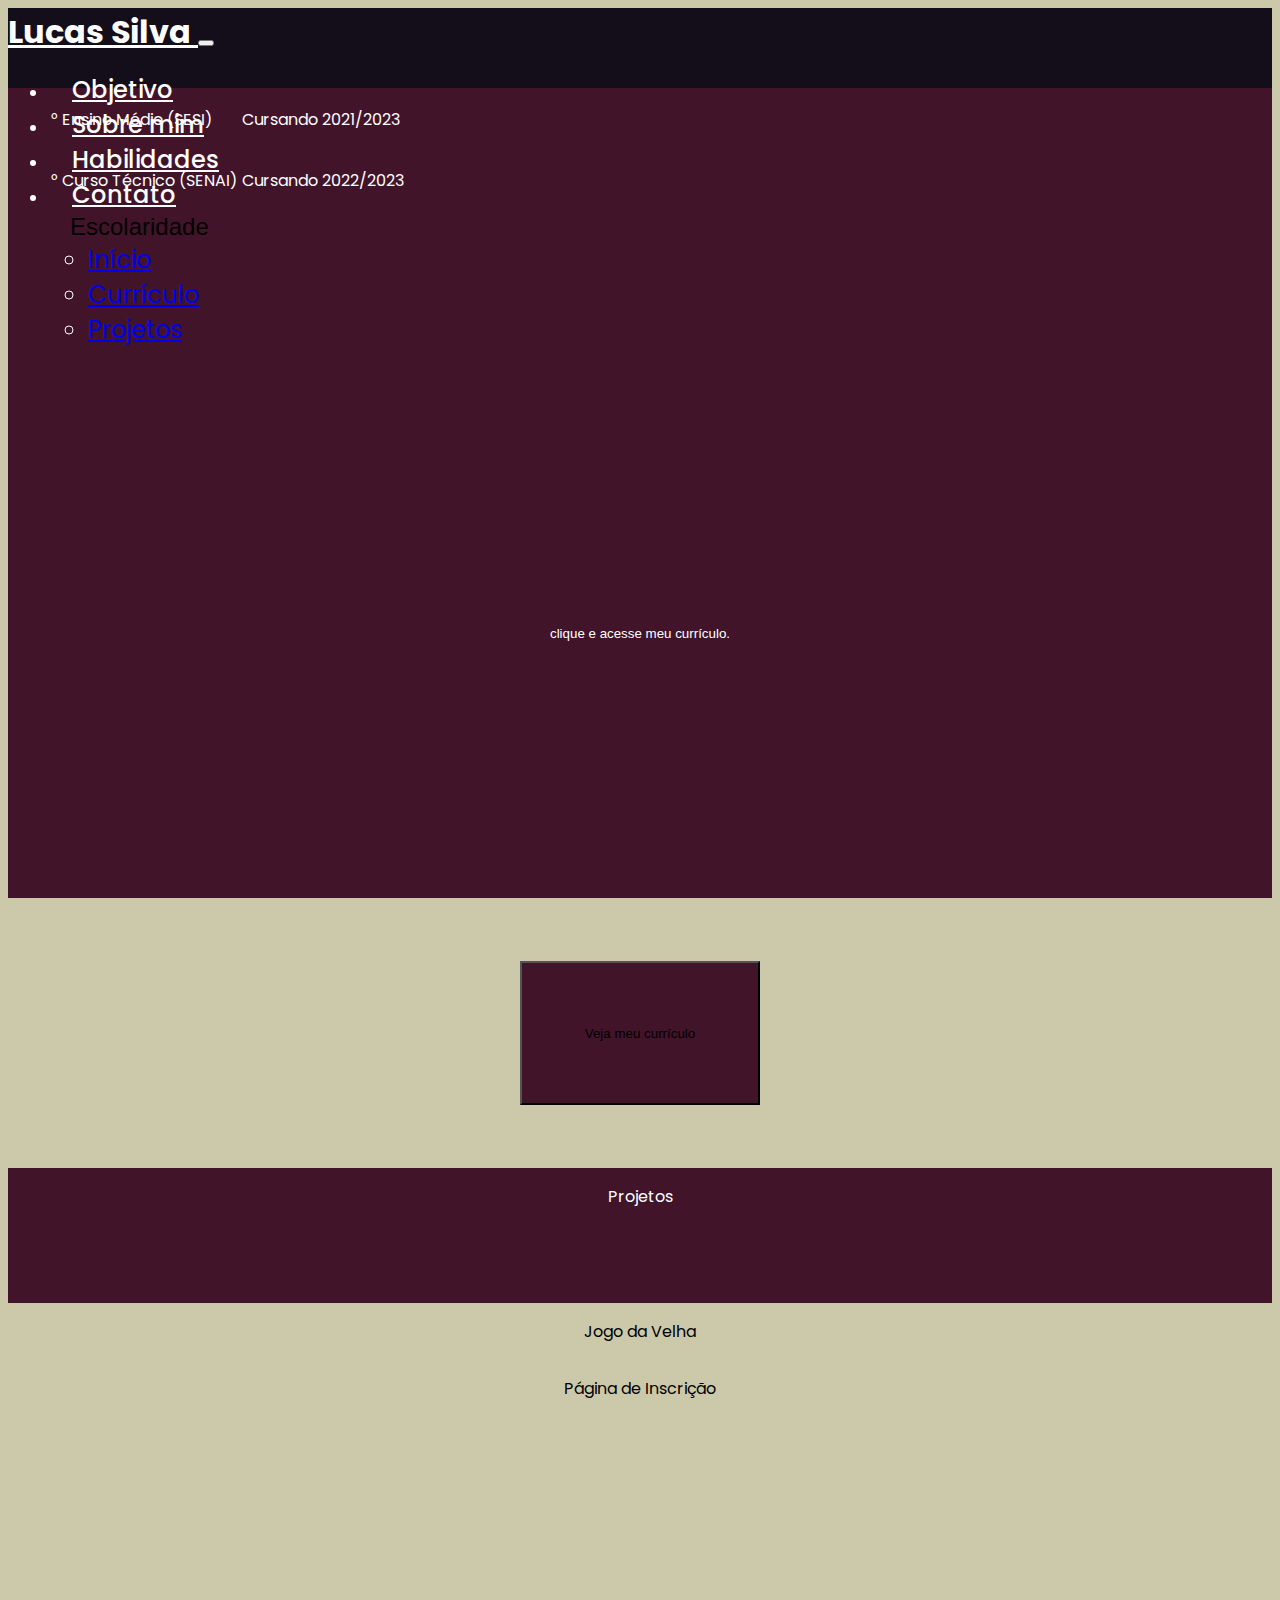
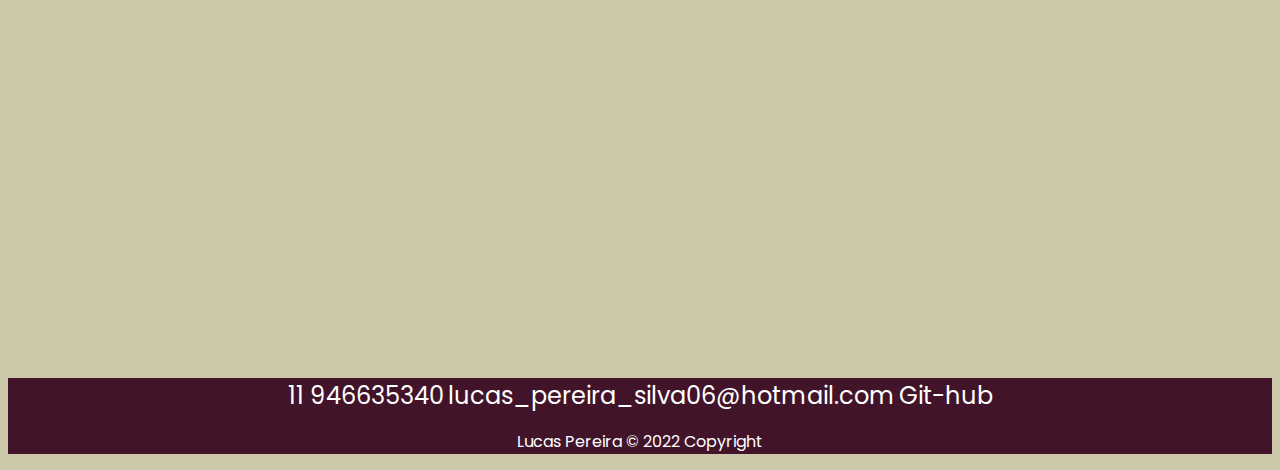
==== escolaridade.html @ afec56b7 "menu" ====
<!DOCTYPE html>
<html lang="pt-br">
	<head>
		<meta charset="UTF-8" />
		<meta http-equiv="X-UA-Compatible" content="IE=edge" />
		<meta name="viewport" content="width=device-width, initial-scale=1.0" />
		<title>Escolaridade</title>
		<link
			href="https://cdn.jsdelivr.net/npm/bootstrap@5.0.2/dist/css/bootstrap.min.css"
			rel="stylesheet"
			integrity="sha384-EVSTQN3/azprG1Anm3QDgpJLIm9Nao0Yz1ztcQTwFspd3yD65VohhpuuCOmLASjC"
			crossorigin="anonymous"
		/>
		<link rel="stylesheet" href="css/style.css" />
	</head>

	<body>
		<header id="home2">
			<nav class="navbar navbar-expand-lg navbar-light teste_background" id="nav">
				<div class="container">
					<a class="navbar-brand fw-bold" href="../portifolio#home" id="title"> Lucas Silva </a>
					<button
						class="navbar-toggler"
						type="button"
						data-bs-toggle="collapse"
						data-bs-target="#navbarNav"
						aria-controls="navbarNav"
						aria-expanded="false"
						aria-label="Toggle navigation"
					>
						<span class="navbar-toggler-icon teste_cor"></span>
					</button>
					<div class="collapse navbar-collapse" id="navbarNav">
						<ul class="navbar-nav">
							<li class="nav-item">
								<a class="nav-link" aria-current="page" href="../portifolio/index.html#home"
									>Objetivo</a
								>
							</li>
							<li class="nav-item">
								<a class="nav-link" href="../portifolio/index.html#sobre"> Sobre mim</a>
							</li>
							<li class="nav-item">
								<a class="nav-link" href="../portifolio/index.html#skills">Habilidades</a>
							</li>
							<li class="nav-item">
								<a class="nav-link" href="../portifolio/index.html#information"
									>Contato</a
								>
							</li>
							<div class="dropdown">
								<button class="btn btn-secondary dropdown-toggle submenu" type="button" id="dropdownMenuButton2" data-bs-toggle="dropdown" aria-expanded="false">
									Escolaridade
								</button>
								<ul class="dropdown-menu dropdown-menu-dark subsub" aria-labelledby="dropdownMenuButton2">
									<li><a class="dropdown-item active " href="../portifolio/escolaridade.html#inicio">Início</a></li>
									<li><a class="dropdown-item " href="../portifolio/escolaridade.html#meu_curriculo">Currículo</a></li>
									<li><a class="dropdown-item " href="../portifolio/escolaridade.html#meus_projetos">Projetos</a></li>
									
								</ul>
							</div>
						</ul>
					</div>
				</div>
			</nav>
			<section class="escolaridade w-100 mt-3">
				<div class="container" id="inicio">
					<div class="row">
						<table>
							<tr>
								<td>
									<p class="fs-3 tabela mt-5 esquerda" >° Ensino Médio (SESI)</p>
								</td>

								<td>
									<p class="fs-3 text-end tabela mt-5 direita">Cursando 2021/2023</p>
								</td>
							</tr>
							<tr>
								<td>
									<p class="fs-3 tabela mt-5 esquerda">° Curso Técnico (SENAI)</p>
								</td>
								<td>
									<p class="fs-3 text-end tabela mt-5 direita">Cursando 2022/2023</p>
								</td>
							</tr>
						</table>

						<div>
							<p class="fs-4 texto_escolaridade ">
								<button class="link_curriculo"> <a href="../portifolio/pdf/Meu_curriculo.pdf" class="link_curriculo2">clique e acesse meu currículo.</a>  </button>
							</p>
						</div>
					</div>
				</div>
			</section>
		</header>

		<!-- Começando o curriculo -->

		<section>
			<div class="container curriculo " id="meu_curriculo">
				<!-- Colocar o Curriculo -->
				<a href="../portifolio/pdf/Meu_curriculo.pdf" class="texto_curriculo cor_curriculo " target="_blank"> 
					<button type="button" class="btn btn-secondary btn-lg tamanho_botao teste_curriculo"> Veja meu currículo</button>
				</a>
				
				
			</div>
		</section>

		<!-- começando o projetos -->
		<section class="projetinhos" id="meus_projetos">
			<section class="cor_projetos">
				<div class="container meus_projetos">
					<p class="fs-2 mt-5 fw-bold light cor_projetos2">Projetos</p>
				</div>
			</section>

			<section>
				<div class="container projetinhos">
					<div class="row responsivo_projetinhos">
						<div class="col-6 teste_margem">
							<p class="fs-3 texto-projetos fw-bolder">Jogo da Velha</p>
							<a href="https://lucaspereira1406.github.io/jogo-da-velha/" target="_blank" class="repositorios img-fluid rounded"
								><img src="../portifolio/img/jogo_velha.png" alt=""
							/></a>
						</div>
						<div class="col-6">
							<p class="fs-3 texto-projetos fw-bolder">Página de Inscrição</p>
							<a href="#" class="repositorios img-fluid rounded"
								><img src="../portifolio/img/pag_inscricao.png" alt=""
							/></a>
						</div>
					</div>
				</div>
			</section>
		</section>

		<section class="partedeestetica"></section>

		<!-- rodapé -->
		<footer class="rodape d-flex" id="information">
			<div
				class="container d-flex justify-content-between align-items-center mt-4 teste_rodape"
			>
				<a href="tel:+5511946635340" class="link-rodape distancia">11 946635340</a>

				<a href="mailto:lucas_pereira_silva06@hotmail.com" class="link-rodape distancia"
					>lucas_pereira_silva06@hotmail.com</a
				>
				<a href="https://github.com/lucaspereira1406" class="link-rodape distancia"
					>Git-hub</a
				>
			</div>
			
				<p class="text-center p-3 copy""> Lucas Pereira © 2022 Copyright</p> 
			
		</footer>

		<script src="js/javascript2.js"></script>
		<script
			src="https://cdn.jsdelivr.net/npm/@popperjs/core@2.9.2/dist/umd/popper.min.js"
			integrity="sha384-IQsoLXl5PILFhosVNubq5LC7Qb9DXgDA9i+tQ8Zj3iwWAwPtgFTxbJ8NT4GN1R8p"
			crossorigin="anonymous"
		></script>
		<script
			src="https://cdn.jsdelivr.net/npm/bootstrap@5.0.2/dist/js/bootstrap.min.js"
			integrity="sha384-cVKIPhGWiC2Al4u+LWgxfKTRIcfu0JTxR+EQDz/bgldoEyl4H0zUF0QKbrJ0EcQF"
			crossorigin="anonymous"
		></script>
	</body>
</html>
---- css/style.css ----
@import url("https://fonts.googleapis.com/css2?family=Poppins:wght@200&display=swap");
@import url(color.css);
body {
	font-family: "Poppins", sans-serif;
	background-color: #ccc9aa;
}
* {
	box-sizing: border-box;
}

/* header{
    height: 100vh;
    width: 100%;
    flex-wrap: wrap;
    background-image: url(../img/principal\ .png); 
    background-size: cover;
    color: var(--white);
} */
.teste {
	height: 100vh;
	width: 100%;
	flex-wrap: wrap;
	background-image: url(../img/principal\ .png);
	background-size: cover;
	color: var(--white);
}

#title {
	font-size: 2em;
	font-weight: bold;
	color: var(--white);
}
.home {
	display: flex;
	flex-direction: column;
	height: 50vh;
	align-items: center;
}
.js_menu{
	background-color: #140d1a;
}
.navbar>.container{
	background-color: #140d1a;
}

#cargo {
	font-family: "Poppins";
	font-style: normal;
	font-weight: 700;
	font-size: 48px;
	line-height: 72px;
	display: flex;
	align-items: center;
	text-align: center;

	color: #000000;
}
#navbarNav {
	justify-content: flex-end;
	color: #fff;
}
.dropdown-menu-dark .dropdown-item.active{
	background-color: transparent;
}

.submenu{
	display: flex;
	justify-content: center;
	align-items: center;
	text-align: center;

	background-color: transparent;
	text-decoration: none;
	border: none;
	outline: none;
	font-size: 1.5rem;
	margin-left: 1rem;

}
.submenu:hover{
	background-color: transparent;
	
}
.submenu:focus{
	background-color: transparent;
	border: none;
}

.subsub{
	background-color: transparent;
	text-decoration: none;
	font-size: 1.5rem;
}
.nav-link {
	color: var(--white) !important  ;
	font-size: 1.5em;
	font-weight: 500;
	margin-left: 1.5rem;
}
.nav-link:hover {
	transform: scale(1.2, 1.2);
	transition: ease-in-out 0.2s;
}
.cargo {
	height: 90vh;

	display: flex;
	flex-direction: column;
	justify-content: center;
	align-items: center;
}
.bordinha {
	border: 3px solid #42142a ;
	padding: 1rem;
	animation: fade-in 2s normal;
	flex-wrap: wrap;
}
@media (max-width:347){
	.display-1{
		font-size: 64px;
	}
	.bemvindo{
		font-size: 64px;
	}
}
.funcao {
	font-size: 2rem;
	animation: fade-in 2s normal;
}
@keyframes fade-in {
	from {
		opacity: 0;
	}
	to {
		opacity: 1;
	}
}

/* sobre mim */

.coluna-esquerda {
	height: 100vh;
	display: flex;
	flex-direction: column;
	justify-content: center;
	align-items: center;
	animation: fade-in 2s normal;
}
.descricao {
	display: flex;
	text-align: center;
	font-size: 1.5rem;
}
.coluna-direita {
	height: 100vh;
	display: flex;
	flex-direction: column;
	justify-content: center;
	align-items: center;
}
/* SKILLS COM @MEDIA */
@media (max-width:521px){
	.responsivo_sobre{
		display: flex;
		flex-direction: column;
		flex-wrap: wrap;
		justify-content: center;
		align-items: center;
		
		
	}
	.coluna-direita{
		justify-content: flex-start;
		height: 60vh;
	}
		
	
	
}
@media (max-width:471px){
	.responsivo_sobremim{
		display: flex;
		text-align: center;
		align-items: center;
		justify-content: center;
	}
}

/* skills */

.experiencia {
	background-color: #42142a;
	height: 70vh;
	width: 100%;
	animation: fade-in 2s normal;
}
.alinhamento {
	display: flex;
	flex-direction: column;
	justify-content: flex-start;
	align-items: center;
}
.list-group-item {
	background-color: #42142a;
	border: none;
	color: var(--white);
	text-align: center;
	font-size: 1.5rem;
	font-weight: 400;
}
.tamanho-fonte {
	font-size: 2.5rem;
	font-weight: bold;
	color: var(--white);
}
.skill {
	color: var(--white);
	font-weight: bold;
	font-size: 3rem;
	margin-bottom: 2rem;
}
@media (max-width:390px){

	.conhecimento{
		font-size: 2rem;
	}

}

.lista-dupla {
	display: flex;
	align-items: center;
}
/* SKILLS COM @MEDIA */
@media (max-width:769px){
	
	.experiencia{
		height: 150vh;
	}
	.responsivo_media{
		width: 100%;
		justify-content: center;
		align-items: center;
		flex-direction: column;
		flex-wrap: wrap;
		margin-bottom: 1rem ;
		
	}
	.alinhamento{
		margin-bottom: 3rem;
		
	}
}
@media (max-width:491px){
	.alinhamento{
		flex-direction: column;
		width: 100%;
		
	}
	.responsivo_media{
		flex-direction: column;
		width: 100%;
	}
}

/* curriculo */
.partedeestetica {
	color: #ccc9aa;
	height: 20vh;
	width: 100%;
}
.link_curriculo{
	text-decoration: none;
	background-color: transparent;
	border: none;
	
}
.link_curriculo2{
	text-decoration: none;
	color: white;
}
.link_curriculo2:hover{
	color: white;
}

/* Começando o rodapé */
.rodape {
	background-color:#42142a;
	text-align: center;
	width: 100%;
}
.link-rodape {
	color: var(--white);
	text-decoration: none;
	font-size: 1.5rem;
}
.link-rodape:hover {
	transform: scale(1.2, 1.2);
	transition: ease-in-out 0.2s;
	color: var(--preto);
}
@media (max-width:993px) {
	.rodape{
		display: flex;
		height: 73vh;
		justify-content: center;
		align-items: center;

		flex-direction: column;
	}
	.teste_rodape{
		flex-direction: column;
		display: flex;
		
		justify-content: center;
		align-items: center;
	}
	.distancia{
		margin: 1.5rem;
		font-size: 1rem;
	}
	.copy{
		margin-top: 2rem;
	}

}

/* Começando escolaridade */


/* começando cabeçario */
.esquerda{
	margin-left: 2.5rem;
}
.direita{
	margin-right: 2.5rem;
	
}

@media (max-width:476px){
	.esquerda{
		margin-left: 2.5rem;
	}
	.direita{
		margin-right: 2.5rem;
	}

}

.home2 {
	display: flex;
	flex-direction: column;
	height: 10vh;
	align-items: center;
}
.teste_background{
	background-color: #000000;
	height: 5rem;
}
.escolaridade {
	height: 90vh;
	background-color: #42142a;
}

.texto_escolaridade {
	display: flex;
	height: 90vh;
	justify-content: center;
	align-items: center;
	text-align: center;
}
.tabela {
	color: var(--white);
}
/* curriculo */
.teste_curriculo:hover{
	background-color: #42142a;
}
.curriculo {
	display: flex;
	height: 30vh;
	align-items: center;
	text-align: center;
	justify-content: center;
}
.cor_projetos {
	background-color: #42142a;
	height: 15vh;
}
.tamanho_botao{
	height: 9rem;
	width: 15rem;
	text-align: center;
	justify-content: center;
	align-items: center;
	background-color: #42142a;
	
}
.cor_curriculo{
	color: #fff;
}
.texto_curriculo{
	text-align: center;
	color: #fff; 
	text-decoration: none;

}
.texto_curriculo:hover{
	transform: scale(1.2, 1.2);
	transition: ease-in-out 0s;
	color: var(--preto);
	background-color: #42142a;
}

/* projetos */
.meus_projetos {
	display: flex;
	align-items: center;
	text-align: center;
	justify-content: center;
}
.texto-projetos {
	display: flex;
	justify-content: center;
	align-items: center;
	text-align: center;
}
.repositorios{
	display: flex;

	justify-content: center;
	align-items: center;
	text-align: center;
}
.projetinhos{
	height: 70vh;
	width: 100%;
	text-align: center;
}
@media (max-width:992px){
	.responsivo_projetinhos{
		display: flex;
		flex-direction: column;
		flex-wrap: wrap;
		justify-content: center;
		align-items: center;
		
	}
	.projetinhos{
		height: 109vh;
	}
	.teste_margem{
		margin: 3rem;
	}
}
.cor_projetos2{
	color: #fff;
	
}

/* rodapé */
.rodape2{

	background-color: #42142a;
	text-align: center;

	width: 100%;
	justify-content: center;
	align-items: center;
}
.teste_cor{
	color: #fff;
	background-color: #fff;
}
#information{
	flex-direction: column;
	
}
.copy{
	color: var(--white);
	font-size: 1rem;
	flex-direction: column;
}
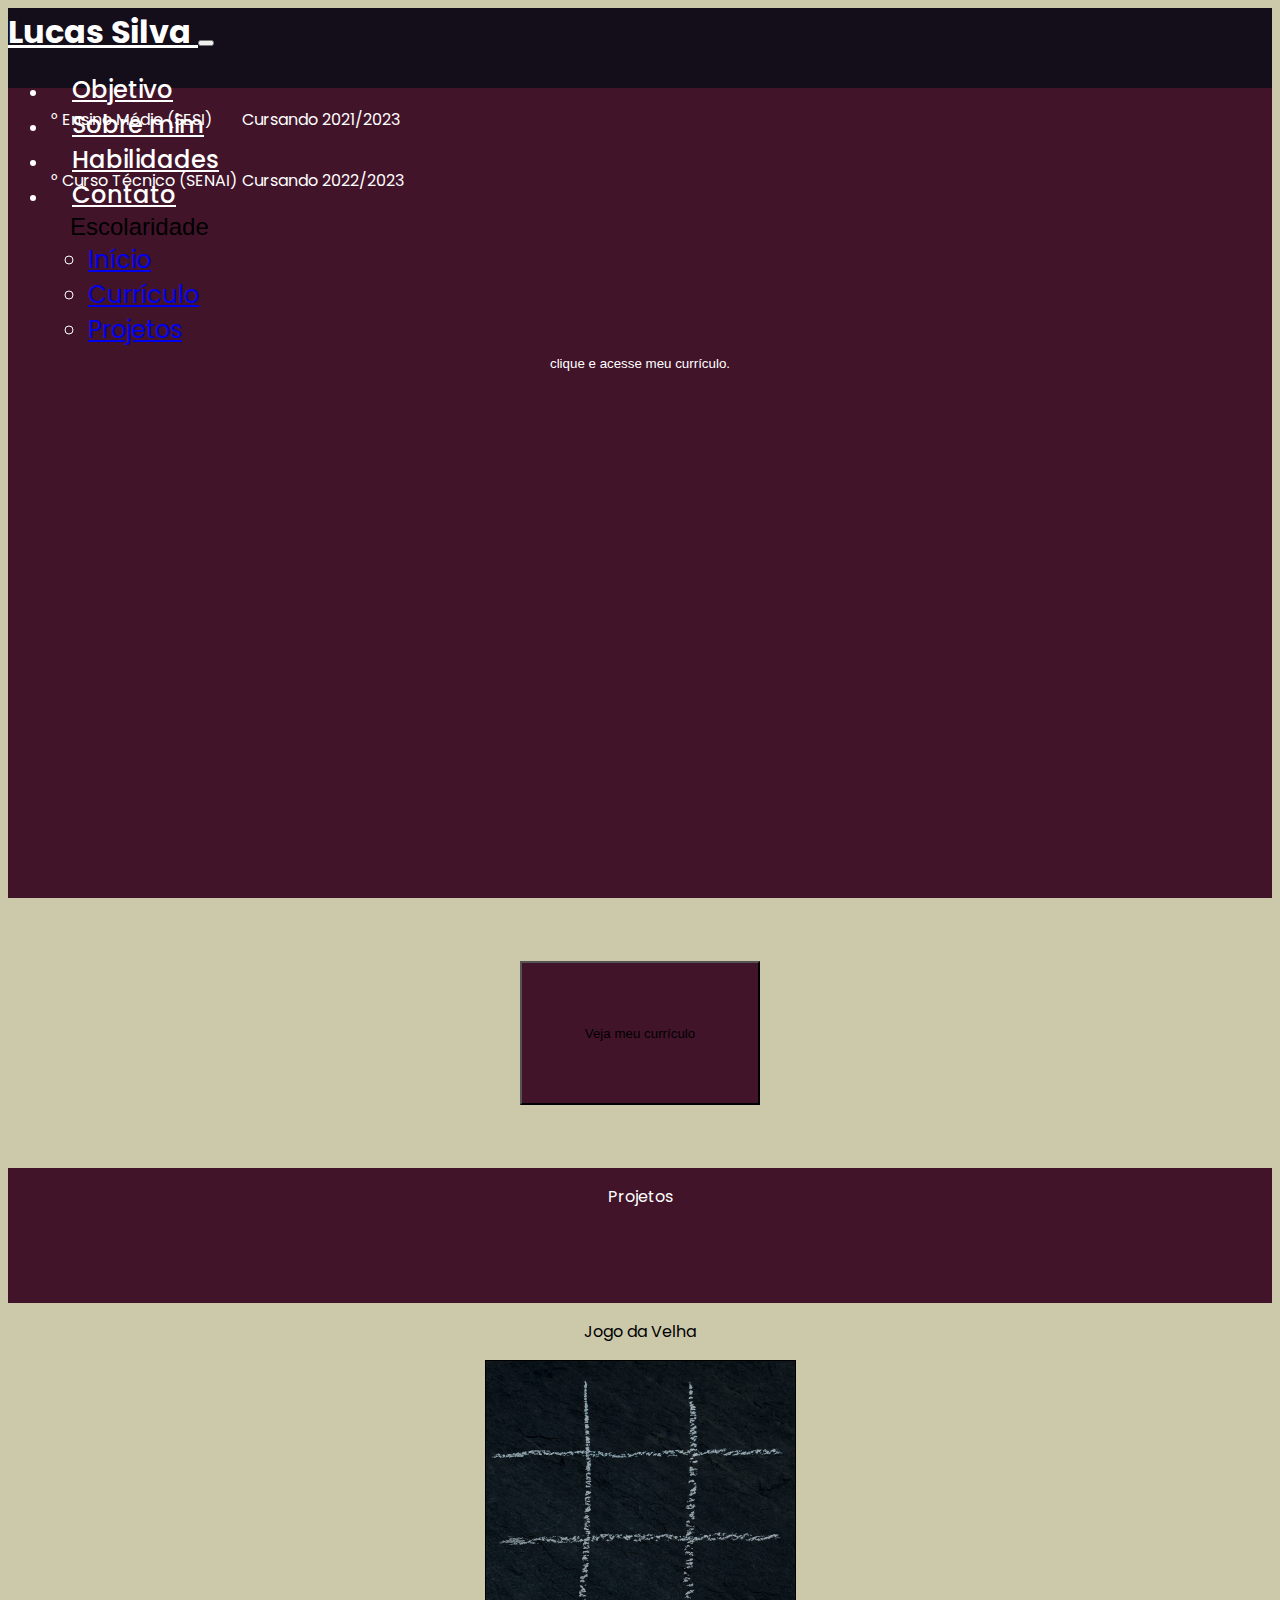
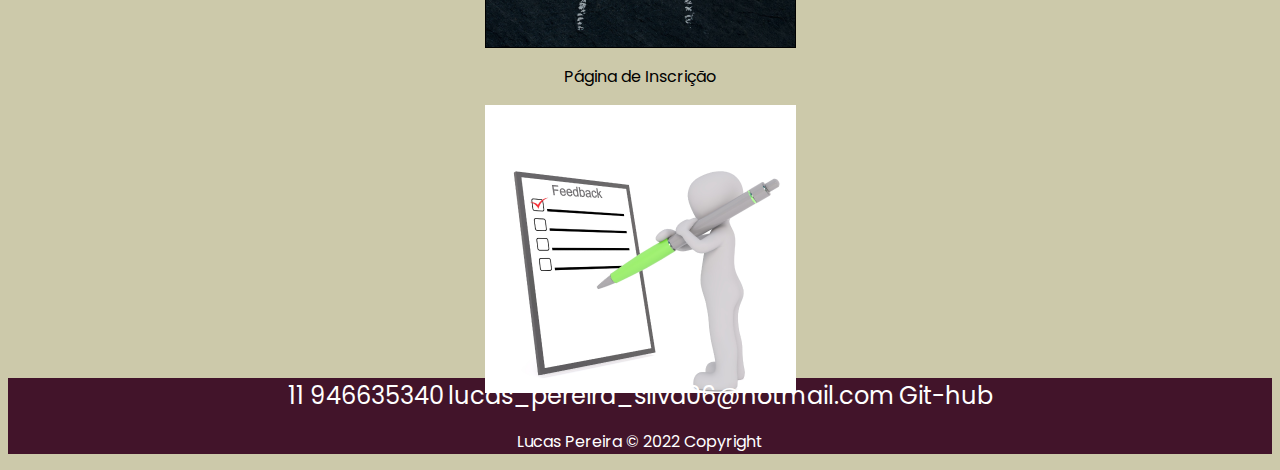
==== commit c8281e5a: "links" ====
--- a/escolaridade.html
+++ b/escolaridade.html
@@ -1,173 +1,161 @@
 <!DOCTYPE html>
 <html lang="pt-br">
-	<head>
-		<meta charset="UTF-8" />
-		<meta http-equiv="X-UA-Compatible" content="IE=edge" />
-		<meta name="viewport" content="width=device-width, initial-scale=1.0" />
-		<title>Escolaridade</title>
-		<link
-			href="https://cdn.jsdelivr.net/npm/bootstrap@5.0.2/dist/css/bootstrap.min.css"
-			rel="stylesheet"
-			integrity="sha384-EVSTQN3/azprG1Anm3QDgpJLIm9Nao0Yz1ztcQTwFspd3yD65VohhpuuCOmLASjC"
-			crossorigin="anonymous"
-		/>
-		<link rel="stylesheet" href="css/style.css" />
-	</head>
 
-	<body>
-		<header id="home2">
-			<nav class="navbar navbar-expand-lg navbar-light teste_background" id="nav">
-				<div class="container">
-					<a class="navbar-brand fw-bold" href="../portifolio#home" id="title"> Lucas Silva </a>
-					<button
-						class="navbar-toggler"
-						type="button"
-						data-bs-toggle="collapse"
-						data-bs-target="#navbarNav"
-						aria-controls="navbarNav"
-						aria-expanded="false"
-						aria-label="Toggle navigation"
-					>
-						<span class="navbar-toggler-icon teste_cor"></span>
-					</button>
-					<div class="collapse navbar-collapse" id="navbarNav">
-						<ul class="navbar-nav">
-							<li class="nav-item">
-								<a class="nav-link" aria-current="page" href="../portifolio/index.html#home"
-									>Objetivo</a
-								>
-							</li>
-							<li class="nav-item">
-								<a class="nav-link" href="../portifolio/index.html#sobre"> Sobre mim</a>
-							</li>
-							<li class="nav-item">
-								<a class="nav-link" href="../portifolio/index.html#skills">Habilidades</a>
-							</li>
-							<li class="nav-item">
-								<a class="nav-link" href="../portifolio/index.html#information"
-									>Contato</a
-								>
-							</li>
-							<div class="dropdown">
-								<button class="btn btn-secondary dropdown-toggle submenu" type="button" id="dropdownMenuButton2" data-bs-toggle="dropdown" aria-expanded="false">
-									Escolaridade
-								</button>
-								<ul class="dropdown-menu dropdown-menu-dark subsub" aria-labelledby="dropdownMenuButton2">
-									<li><a class="dropdown-item active " href="../portifolio/escolaridade.html#inicio">Início</a></li>
-									<li><a class="dropdown-item " href="../portifolio/escolaridade.html#meu_curriculo">Currículo</a></li>
-									<li><a class="dropdown-item " href="../portifolio/escolaridade.html#meus_projetos">Projetos</a></li>
-									
-								</ul>
-							</div>
-						</ul>
+<head>
+	<meta charset="UTF-8" />
+	<meta http-equiv="X-UA-Compatible" content="IE=edge" />
+	<meta name="viewport" content="width=device-width, initial-scale=1.0" />
+	<title>Escolaridade</title>
+	<link href="https://cdn.jsdelivr.net/npm/bootstrap@5.0.2/dist/css/bootstrap.min.css" rel="stylesheet"
+		integrity="sha384-EVSTQN3/azprG1Anm3QDgpJLIm9Nao0Yz1ztcQTwFspd3yD65VohhpuuCOmLASjC" crossorigin="anonymous" />
+	<link rel="stylesheet" href="css/style.css" />
+</head>
+
+<body>
+	<header id="home2">
+		<nav class="navbar navbar-expand-lg navbar-light teste_background" id="nav">
+			<div class="container ">
+				<a class="navbar-brand fw-bold" href="../portifolio#home" id="title"> Lucas Silva </a>
+				<button class="navbar-toggler" type="button" data-bs-toggle="collapse" data-bs-target="#navbarNav"
+					aria-controls="navbarNav" aria-expanded="false" aria-label="Toggle navigation">
+					<span class="navbar-toggler-icon teste_cor"></span>
+				</button>
+				<div class="collapse navbar-collapse" id="navbarNav">
+					<ul class="navbar-nav">
+						<li class="nav-item">
+							<a class="nav-link" aria-current="page" href="./index.html#home">Objetivo</a>
+						</li>
+						<li class="nav-item">
+							<a class="nav-link" href="./index.html#sobre"> Sobre mim</a>
+						</li>
+						<li class="nav-item">
+							<a class="nav-link" href="./index.html#skills">Habilidades</a>
+						</li>
+						<li class="nav-item">
+							<a class="nav-link" href="./index.html#information">Contato</a>
+						</li>
+						<div class="dropdown">
+							<button class="btn btn-secondary dropdown-toggle submenu" type="button"
+								id="dropdownMenuButton2" data-bs-toggle="dropdown" aria-expanded="false">
+								Escolaridade
+							</button>
+							<ul class="dropdown-menu dropdown-menu-dark subsub" aria-labelledby="dropdownMenuButton2">
+								<li><a class="dropdown-item active "
+										href="./escolaridade.html#inicio">Início</a></li>
+								<li><a class="dropdown-item "
+										href="./escolaridade.html#curriculo">Currículo</a></li>
+								<li><a class="dropdown-item "
+										href="./escolaridade.html#meus_projetos">Projetos</a></li>
+
+							</ul>
+						</div>
+					</ul>
+				</div>
+			</div>
+		</nav>
+		<section class="escolaridade w-100 mt-3">
+			<div class="responsividade_escolaridade"></div>
+			<div class="container" id="inicio">
+				<div class="row">
+					<table>
+						<tr>
+							<td>
+								<p class="fs-3 tabela mt-5 esquerda">° Ensino Médio (SESI)</p>
+							</td>
+
+							<td>
+								<p class="fs-3 text-end tabela mt-5 direita">Cursando 2021/2023</p>
+							</td>
+						</tr>
+						<tr>
+							<td>
+								<p class="fs-3 tabela mt-5 esquerda">° Curso Técnico (SENAI)</p>
+							</td>
+							<td>
+								<p class="fs-3 text-end tabela mt-5 direita">Cursando 2022/2023</p>
+							</td>
+						</tr>
+					</table>
+
+<main id="curriculo">
+					<div class="margemm">
+						<p class="fs-4 texto_escolaridade margemm ">
+							<button class="link_curriculo margemm"> <a href="./pdf/Meu_curriculo.pdf"
+									class="link_curriculo2" target="_blank">clique e acesse meu currículo.</a> </button>
+						</p>
 					</div>
 				</div>
-			</nav>
-			<section class="escolaridade w-100 mt-3">
-				<div class="container" id="inicio">
-					<div class="row">
-						<table>
-							<tr>
-								<td>
-									<p class="fs-3 tabela mt-5 esquerda" >° Ensino Médio (SESI)</p>
-								</td>
+			</div>
+			</div>
+		</section>
+	</header>
 
-								<td>
-									<p class="fs-3 text-end tabela mt-5 direita">Cursando 2021/2023</p>
-								</td>
-							</tr>
-							<tr>
-								<td>
-									<p class="fs-3 tabela mt-5 esquerda">° Curso Técnico (SENAI)</p>
-								</td>
-								<td>
-									<p class="fs-3 text-end tabela mt-5 direita">Cursando 2022/2023</p>
-								</td>
-							</tr>
-						</table>
+	<!-- Começando o curriculo -->
 
-						<div>
-							<p class="fs-4 texto_escolaridade ">
-								<button class="link_curriculo"> <a href="../portifolio/pdf/Meu_curriculo.pdf" class="link_curriculo2">clique e acesse meu currículo.</a>  </button>
-							</p>
-						</div>
-					</div>
-				</div>
-			</section>
-		</header>
+	<section>
+		<div class="container curriculo " id="meu_curriculo">
+			<!-- Colocar o Curriculo -->
+			<a href="./pdf/Meu_curriculo.pdf" class="texto_curriculo cor_curriculo " target="_blank">
+				<button type="button" class="btn btn-secondary btn-lg tamanho_botao teste_curriculo"> Veja meu
+					currículo</button>
+			</a>
 
-		<!-- Começando o curriculo -->
 
-		<section>
-			<div class="container curriculo " id="meu_curriculo">
-				<!-- Colocar o Curriculo -->
-				<a href="../portifolio/pdf/Meu_curriculo.pdf" class="texto_curriculo cor_curriculo " target="_blank"> 
-					<button type="button" class="btn btn-secondary btn-lg tamanho_botao teste_curriculo"> Veja meu currículo</button>
-				</a>
-				
-				
+		</div>
+	</section>
+</main>
+
+	<!-- começando o projetos -->
+	<section class="projetinhos" id="meus_projetos">
+		<section class="cor_projetos">
+			<div class="container meus_projetos">
+				<p class="fs-2 mt-5 fw-bold light cor_projetos2">Projetos</p>
 			</div>
 		</section>
 
-		<!-- começando o projetos -->
-		<section class="projetinhos" id="meus_projetos">
-			<section class="cor_projetos">
-				<div class="container meus_projetos">
-					<p class="fs-2 mt-5 fw-bold light cor_projetos2">Projetos</p>
-				</div>
-			</section>
-
-			<section>
-				<div class="container projetinhos">
-					<div class="row responsivo_projetinhos">
-						<div class="col-6 teste_margem">
-							<p class="fs-3 texto-projetos fw-bolder">Jogo da Velha</p>
-							<a href="https://lucaspereira1406.github.io/jogo-da-velha/" target="_blank" class="repositorios img-fluid rounded"
-								><img src="../portifolio/img/jogo_velha.png" alt=""
-							/></a>
-						</div>
-						<div class="col-6">
-							<p class="fs-3 texto-projetos fw-bolder">Página de Inscrição</p>
-							<a href="#" class="repositorios img-fluid rounded"
-								><img src="../portifolio/img/pag_inscricao.png" alt=""
-							/></a>
-						</div>
+		<section>
+			<div class="container projetinhos">
+				<div class="row responsivo_projetinhos">
+					<div class="col-6 teste_margem">
+						<p class="fs-3 texto-projetos fw-bolder">Jogo da Velha</p>
+						<a href="https://lucaspereira1406.github.io/jogo-da-velha/" target="_blank"
+							class="repositorios img-fluid rounded"><img src="./img/jogo_velha.png"
+								alt="" /></a>
+					</div>
+					<div class="col-6">
+						<p class="fs-3 texto-projetos fw-bolder">Página de Inscrição</p>
+						<a href="#" class="repositorios img-fluid rounded"><img
+								src="./img/pag_inscricao.png" alt="" /></a>
 					</div>
 				</div>
-			</section>
+			</div>
 		</section>
+	</section>
 
-		<section class="partedeestetica"></section>
+	<section class="partedeestetica"></section>
 
-		<!-- rodapé -->
-		<footer class="rodape d-flex" id="information">
-			<div
-				class="container d-flex justify-content-between align-items-center mt-4 teste_rodape"
-			>
-				<a href="tel:+5511946635340" class="link-rodape distancia">11 946635340</a>
+	<!-- rodapé -->
+	<footer class="rodape d-flex" id="information">
+		<div class="container d-flex justify-content-between align-items-center mt-4 teste_rodape">
+			<a href="tel:+5511946635340" class="link-rodape distancia">11 946635340</a>
 
-				<a href="mailto:lucas_pereira_silva06@hotmail.com" class="link-rodape distancia"
-					>lucas_pereira_silva06@hotmail.com</a
-				>
-				<a href="https://github.com/lucaspereira1406" class="link-rodape distancia"
-					>Git-hub</a
-				>
-			</div>
-			
-				<p class="text-center p-3 copy""> Lucas Pereira © 2022 Copyright</p> 
+			<a href="mailto:lucas_pereira_silva06@hotmail.com"
+				class="link-rodape distancia">lucas_pereira_silva06@hotmail.com</a>
+			<a href="https://github.com/lucaspereira1406" class="link-rodape distancia">Git-hub</a>
+		</div>
+
+		<p class="text-center p-3 copy""> Lucas Pereira © 2022 Copyright</p> 
 			
 		</footer>
 
-		<script src="js/javascript2.js"></script>
-		<script
-			src="https://cdn.jsdelivr.net/npm/@popperjs/core@2.9.2/dist/umd/popper.min.js"
-			integrity="sha384-IQsoLXl5PILFhosVNubq5LC7Qb9DXgDA9i+tQ8Zj3iwWAwPtgFTxbJ8NT4GN1R8p"
-			crossorigin="anonymous"
-		></script>
-		<script
-			src="https://cdn.jsdelivr.net/npm/bootstrap@5.0.2/dist/js/bootstrap.min.js"
-			integrity="sha384-cVKIPhGWiC2Al4u+LWgxfKTRIcfu0JTxR+EQDz/bgldoEyl4H0zUF0QKbrJ0EcQF"
-			crossorigin="anonymous"
-		></script>
-	</body>
+		<script src=" js/javascript2.js">
+		</script>
+			<script src="https://cdn.jsdelivr.net/npm/@popperjs/core@2.9.2/dist/umd/popper.min.js"
+				integrity="sha384-IQsoLXl5PILFhosVNubq5LC7Qb9DXgDA9i+tQ8Zj3iwWAwPtgFTxbJ8NT4GN1R8p"
+				crossorigin="anonymous"></script>
+			<script src="https://cdn.jsdelivr.net/npm/bootstrap@5.0.2/dist/js/bootstrap.min.js"
+				integrity="sha384-cVKIPhGWiC2Al4u+LWgxfKTRIcfu0JTxR+EQDz/bgldoEyl4H0zUF0QKbrJ0EcQF"
+				crossorigin="anonymous"></script>
+</body>
+
 </html>
--- a/css/style.css
+++ b/css/style.css
@@ -25,6 +25,7 @@
 	color: var(--white);
 }
 
+
 #title {
 	font-size: 2em;
 	font-weight: bold;
@@ -37,9 +38,6 @@
 	align-items: center;
 }
 .js_menu{
-	background-color: #140d1a;
-}
-.navbar>.container{
 	background-color: #140d1a;
 }
 
@@ -346,6 +344,18 @@
 	}
 
 }
+@media (max-width:366px) {
+	.margemm{
+		display: flex!important;
+		justify-content:flex-start!important;
+		align-items: flex-start!important;
+		height: 10vh!important;
+		margin-top: 2rem !important;
+	} 
+	.texto_escolaridade{
+		display: none;
+	}
+}
 
 .home2 {
 	display: flex;
@@ -354,7 +364,7 @@
 	align-items: center;
 }
 .teste_background{
-	background-color: #000000;
+	background-color: #140d1a;
 	height: 5rem;
 }
 .escolaridade {
@@ -364,13 +374,18 @@
 
 .texto_escolaridade {
 	display: flex;
-	height: 90vh;
+	height: 30vh;
 	justify-content: center;
 	align-items: center;
 	text-align: center;
 }
 .tabela {
 	color: var(--white);
+}
+@media (max-width:772px){
+	.responsividade_escolaridade{
+		margin-top: 2.5rem;
+	}
 }
 /* curriculo */
 .teste_curriculo:hover{
@@ -453,6 +468,11 @@
 		margin: 3rem;
 	}
 }
+@media (max-width:992px){
+	.projetinhos{
+		height: 160vh;
+	}
+}
 .cor_projetos2{
 	color: #fff;
 	
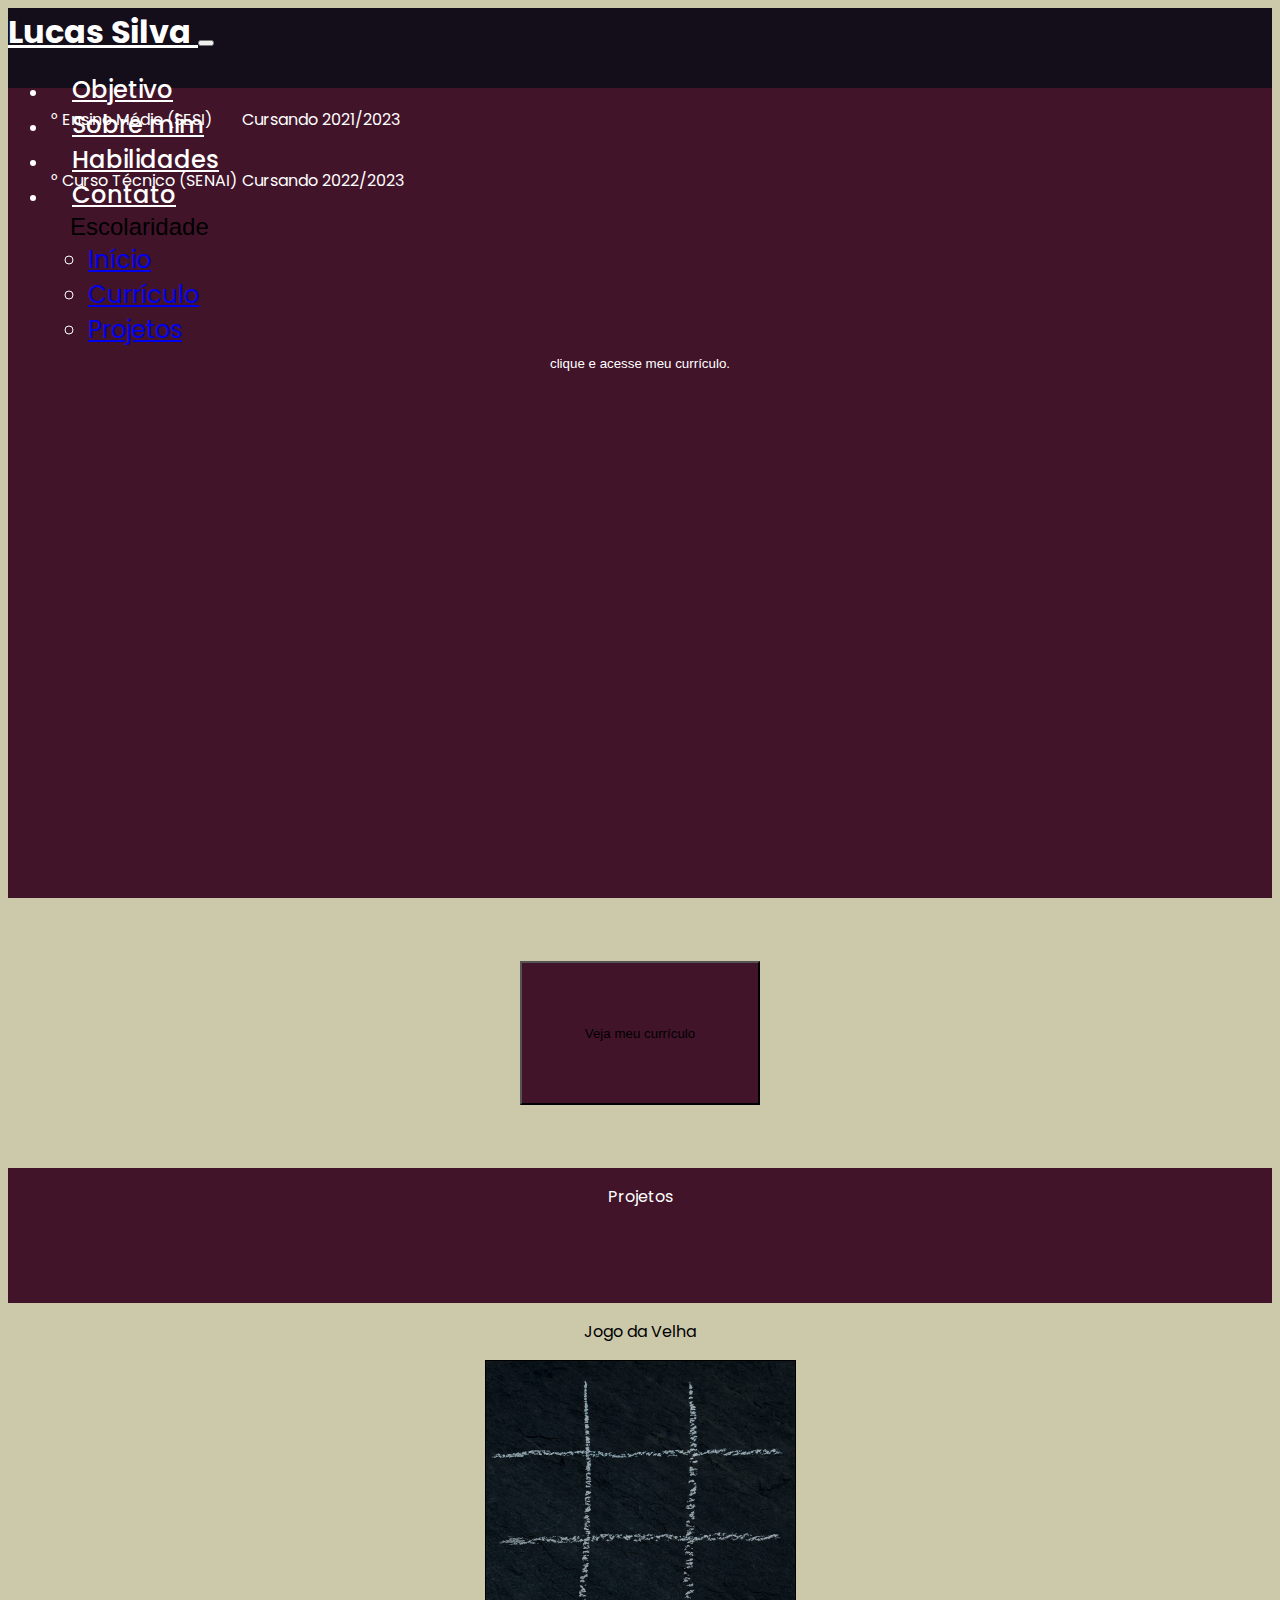
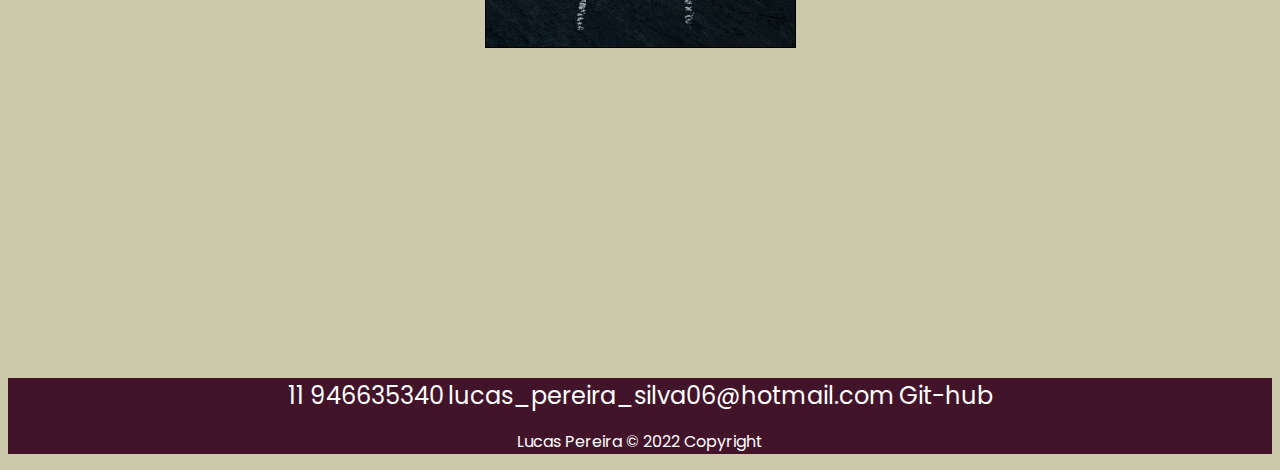
==== commit 1567b453: "pag_login" ====
--- a/escolaridade.html
+++ b/escolaridade.html
@@ -15,7 +15,7 @@
 	<header id="home2">
 		<nav class="navbar navbar-expand-lg navbar-light teste_background" id="nav">
 			<div class="container ">
-				<a class="navbar-brand fw-bold" href="../portifolio#home" id="title"> Lucas Silva </a>
+				<a class="navbar-brand fw-bold" href="./index.html" id="title"> Lucas Silva </a>
 				<button class="navbar-toggler" type="button" data-bs-toggle="collapse" data-bs-target="#navbarNav"
 					aria-controls="navbarNav" aria-expanded="false" aria-label="Toggle navigation">
 					<span class="navbar-toggler-icon teste_cor"></span>
@@ -118,15 +118,15 @@
 				<div class="row responsivo_projetinhos">
 					<div class="col-6 teste_margem">
 						<p class="fs-3 texto-projetos fw-bolder">Jogo da Velha</p>
-						<a href="https://lucaspereira1406.github.io/jogo-da-velha/" target="_blank"
+						<a href="https://llucassilva.github.io/jogo-da-velha/" target="_blank"
 							class="repositorios img-fluid rounded"><img src="./img/jogo_velha.png"
 								alt="" /></a>
 					</div>
-					<div class="col-6">
+					<!-- <div class="col-6">
 						<p class="fs-3 texto-projetos fw-bolder">Página de Inscrição</p>
 						<a href="#" class="repositorios img-fluid rounded"><img
 								src="./img/pag_inscricao.png" alt="" /></a>
-					</div>
+					</div> -->
 				</div>
 			</div>
 		</section>
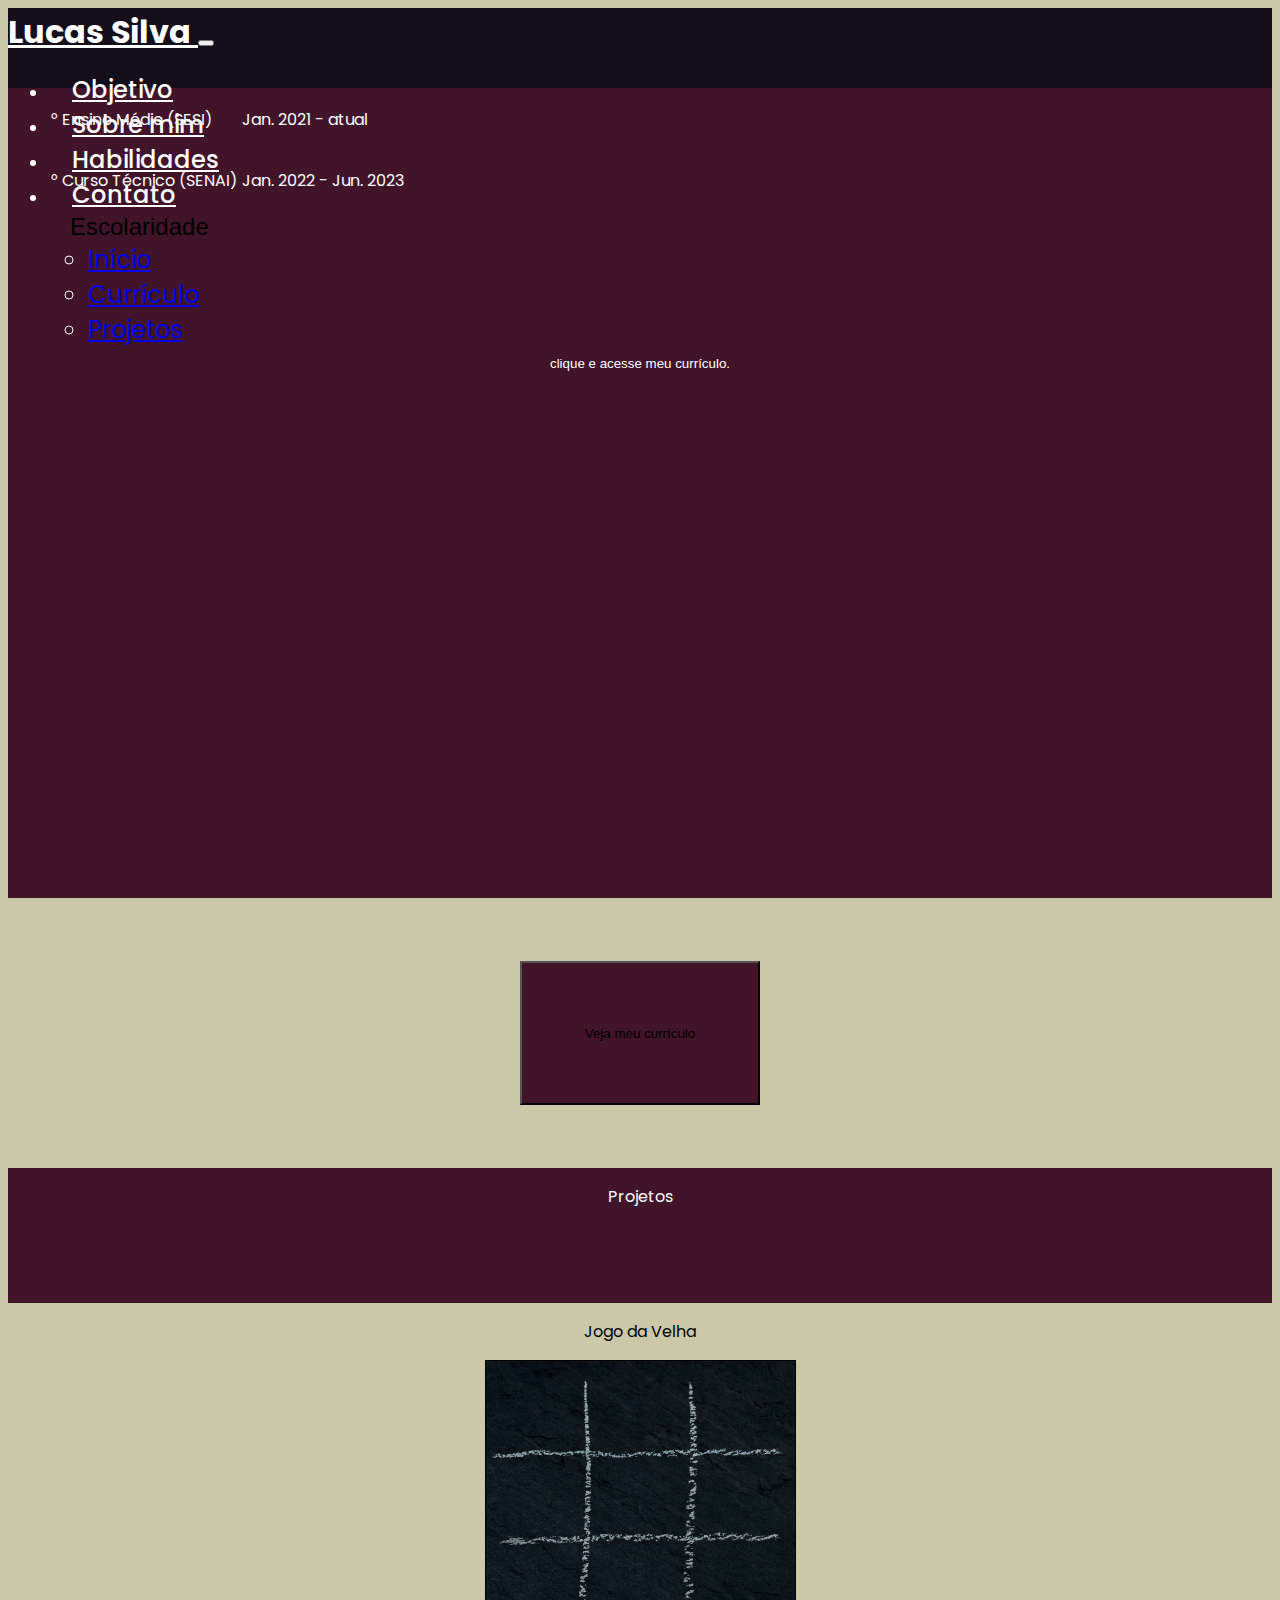
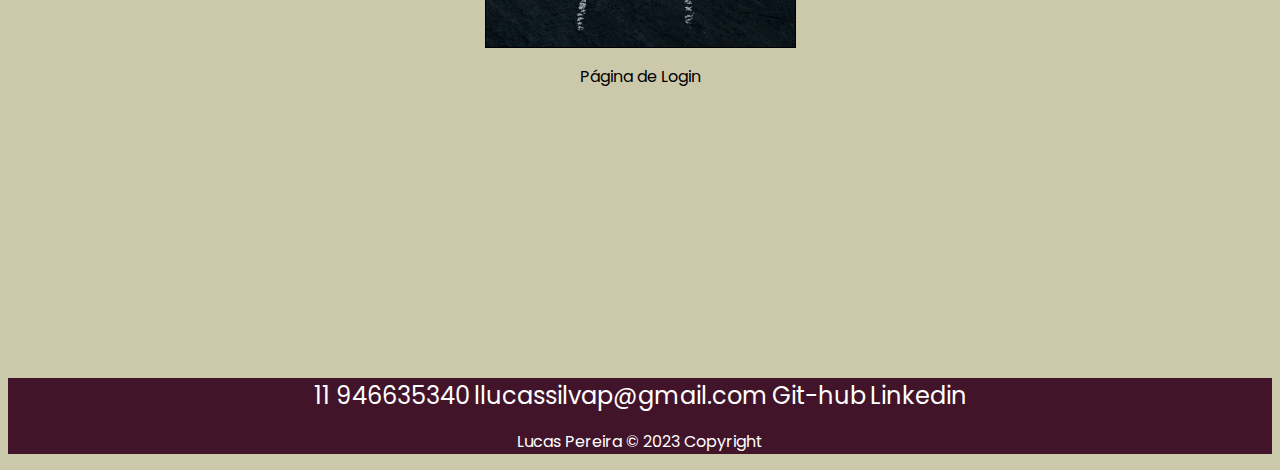
==== commit 885c30e9: "atualização" ====
--- a/escolaridade.html
+++ b/escolaridade.html
@@ -64,7 +64,7 @@
 							</td>
 
 							<td>
-								<p class="fs-3 text-end tabela mt-5 direita">Cursando 2021/2023</p>
+								<p class="fs-3 text-end tabela mt-5 direita">Jan. 2021 - atual</p>
 							</td>
 						</tr>
 						<tr>
@@ -72,7 +72,7 @@
 								<p class="fs-3 tabela mt-5 esquerda">° Curso Técnico (SENAI)</p>
 							</td>
 							<td>
-								<p class="fs-3 text-end tabela mt-5 direita">Cursando 2022/2023</p>
+								<p class="fs-3 text-end tabela mt-5 direita">Jan. 2022 - Jun. 2023</p>
 							</td>
 						</tr>
 					</table>
@@ -80,7 +80,7 @@
 <main id="curriculo">
 					<div class="margemm">
 						<p class="fs-4 texto_escolaridade margemm ">
-							<button class="link_curriculo margemm"> <a href="./pdf/Meu_curriculo.pdf"
+							<button class="link_curriculo margemm"> <a href="./pdf/CV_Lucas_Silva.pdf"
 									class="link_curriculo2" target="_blank">clique e acesse meu currículo.</a> </button>
 						</p>
 					</div>
@@ -95,7 +95,7 @@
 	<section>
 		<div class="container curriculo " id="meu_curriculo">
 			<!-- Colocar o Curriculo -->
-			<a href="./pdf/Meu_curriculo.pdf" class="texto_curriculo cor_curriculo " target="_blank">
+			<a href="./pdf/CV_Lucas_Silva.pdf" class="texto_curriculo cor_curriculo " target="_blank">
 				<button type="button" class="btn btn-secondary btn-lg tamanho_botao teste_curriculo"> Veja meu
 					currículo</button>
 			</a>
@@ -122,11 +122,12 @@
 							class="repositorios img-fluid rounded"><img src="./img/jogo_velha.png"
 								alt="" /></a>
 					</div>
-					<!-- <div class="col-6">
-						<p class="fs-3 texto-projetos fw-bolder">Página de Inscrição</p>
-						<a href="#" class="repositorios img-fluid rounded"><img
-								src="./img/pag_inscricao.png" alt="" /></a>
-					</div> -->
+					<div class="col-6">
+						<p class="fs-3 texto-projetos fw-bolder">Página de Login</p>
+						<a href="https://llucassilva.github.io/login_page/" target="_blank"
+						 class="repositorios img-fluid rounded"><img
+								src="./img/pag_login.png" alt="" /></a>
+					</div>
 				</div>
 			</div>
 		</section>
@@ -139,12 +140,13 @@
 		<div class="container d-flex justify-content-between align-items-center mt-4 teste_rodape">
 			<a href="tel:+5511946635340" class="link-rodape distancia">11 946635340</a>
 
-			<a href="mailto:lucas_pereira_silva06@hotmail.com"
-				class="link-rodape distancia">lucas_pereira_silva06@hotmail.com</a>
-			<a href="https://github.com/lucaspereira1406" class="link-rodape distancia">Git-hub</a>
+			<a href="mailto:llucassilvap@gmail.com"
+				class="link-rodape distancia">llucassilvap@gmail.com</a>
+			<a href="https://github.com/llucassilva" class="link-rodape distancia">Git-hub</a>
+			<a href="https://www.linkedin.com/in/lucas-silva-47b021245/" class="link-rodape distancia">Linkedin</a>
 		</div>
 
-		<p class="text-center p-3 copy""> Lucas Pereira © 2022 Copyright</p> 
+		<p class="text-center p-3 copy""> Lucas Pereira © 2023 Copyright</p> 
 			
 		</footer>
 
